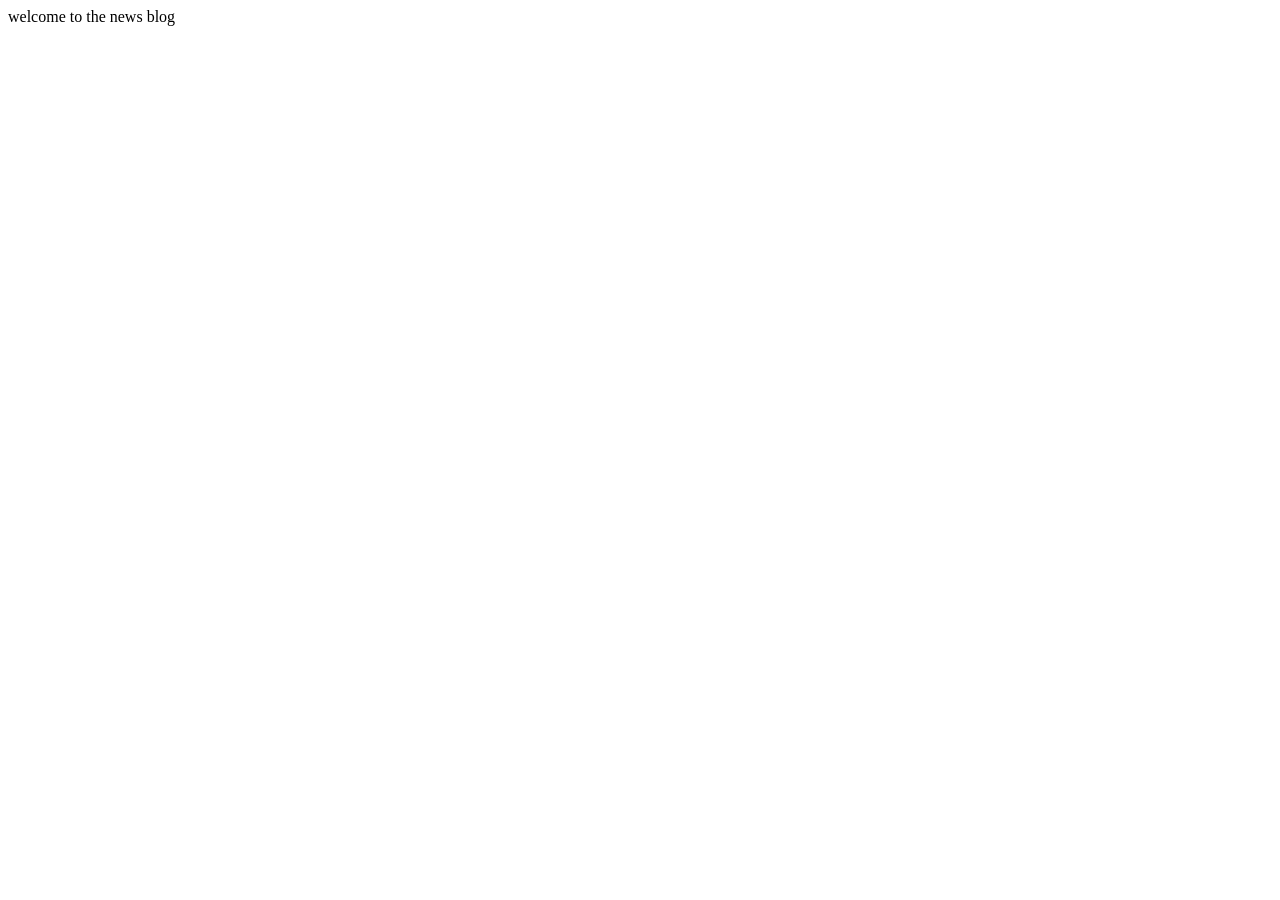
==== index.html @ 35b9dcf6 "updated html" ====
<!DOCTYPE html>
<html lang="en">
<head>
    <meta charset="UTF-8">
    <meta name="viewport" content="width=device-width, initial-scale=1.0">
    <title>the news blog</title>
</head>
<body>
    <span> welcome to the news blog</span>
</body>
</html>
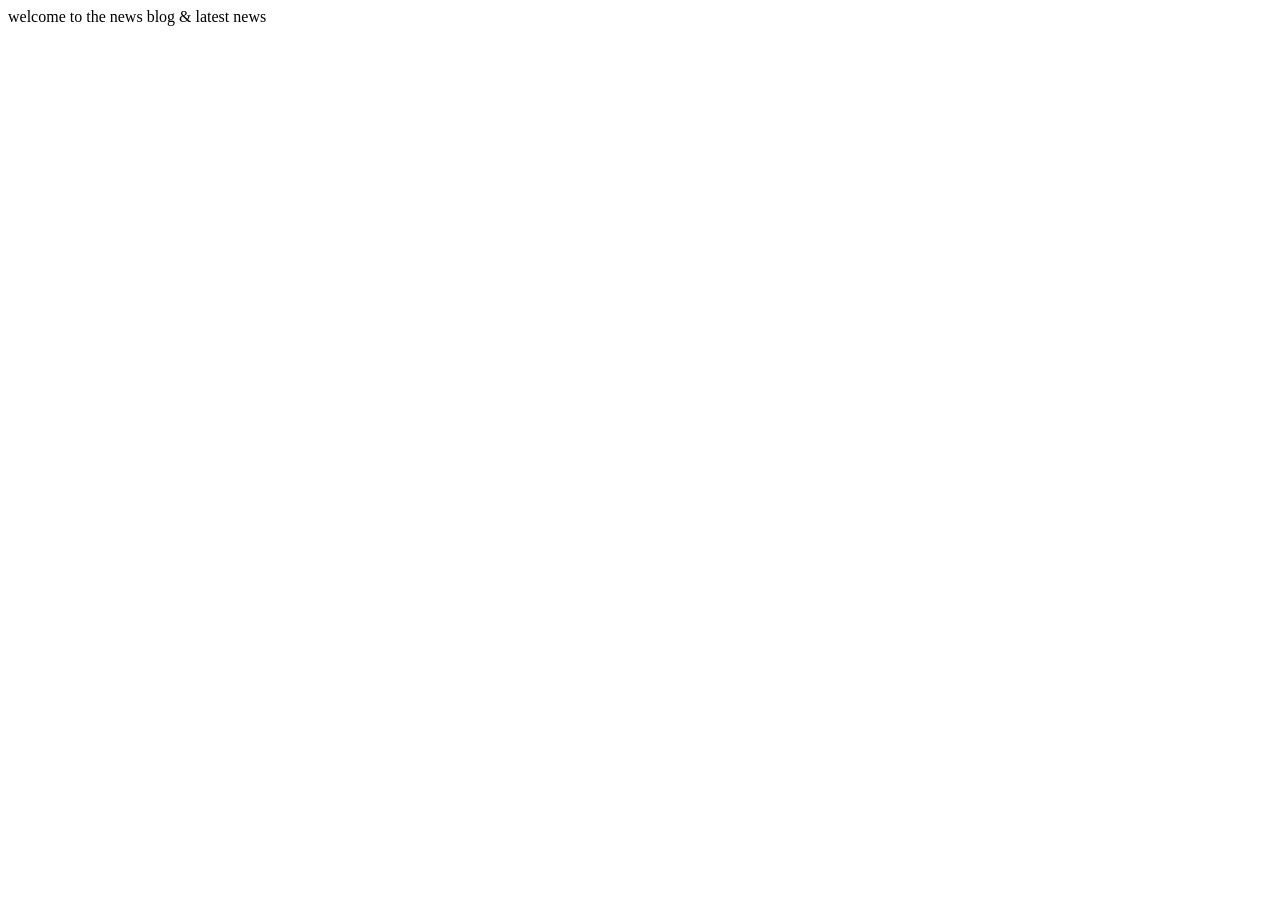
==== commit ac13a8ba: "adding this changes" ====
--- a/index.html
+++ b/index.html
@@ -6,6 +6,6 @@
     <title>the news blog</title>
 </head>
 <body>
-    <span> welcome to the news blog</span>
+    <span> welcome to the news blog & latest news</span>
 </body>
 </html>
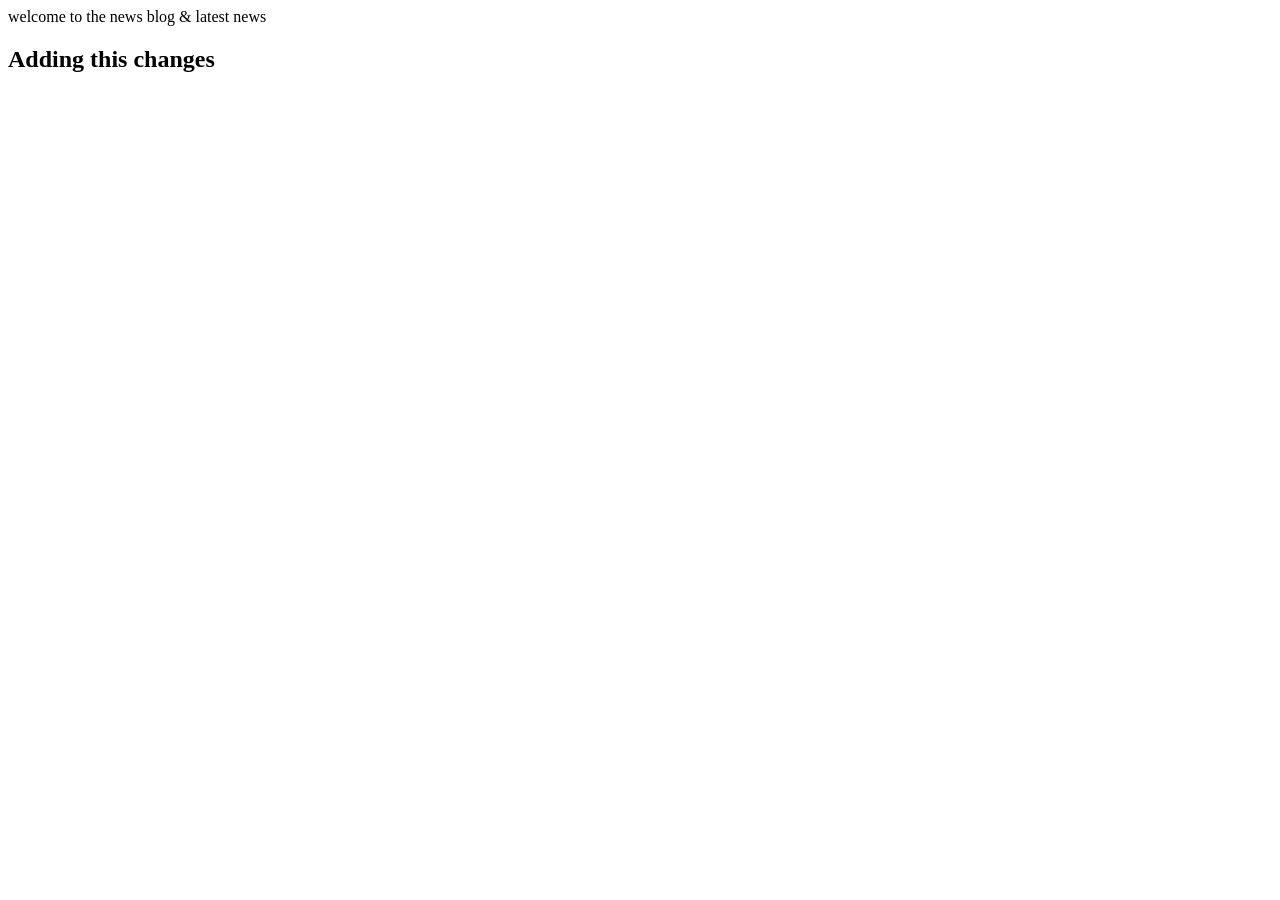
==== commit 17614e3a: "updated  the file" ====
--- a/index.html
+++ b/index.html
@@ -7,5 +7,6 @@
 </head>
 <body>
     <span> welcome to the news blog & latest news</span>
+    <h2>Adding this  changes </h2>
 </body>
 </html>
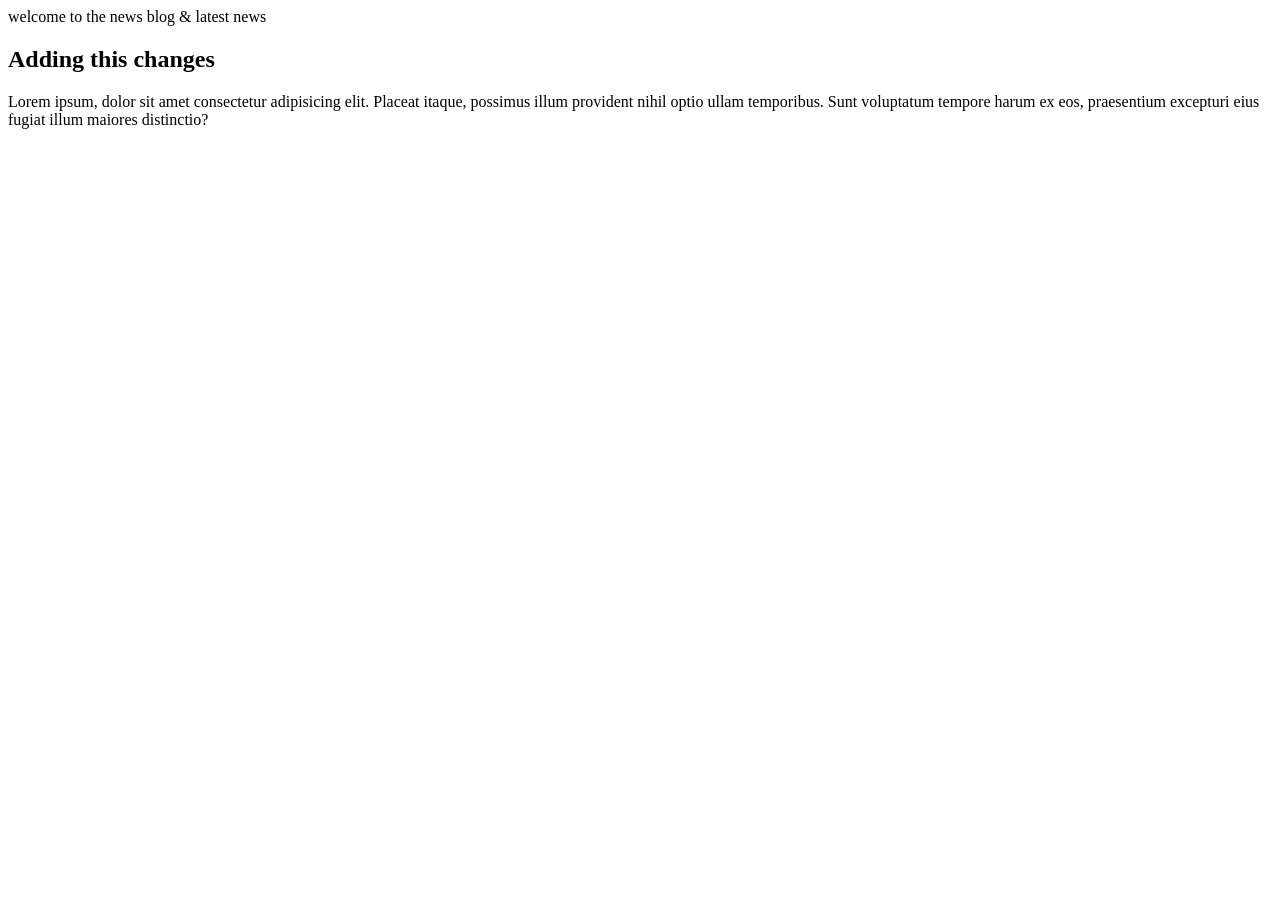
==== commit 8b2df4a8: "pushing  to  my  branch" ====
--- a/index.html
+++ b/index.html
@@ -8,5 +8,6 @@
 <body>
     <span> welcome to the news blog & latest news</span>
     <h2>Adding this  changes </h2>
+    <p>Lorem ipsum, dolor sit amet consectetur adipisicing elit. Placeat itaque, possimus illum provident nihil optio ullam temporibus. Sunt voluptatum tempore harum ex eos, praesentium excepturi eius fugiat illum maiores distinctio?</p>
 </body>
 </html>
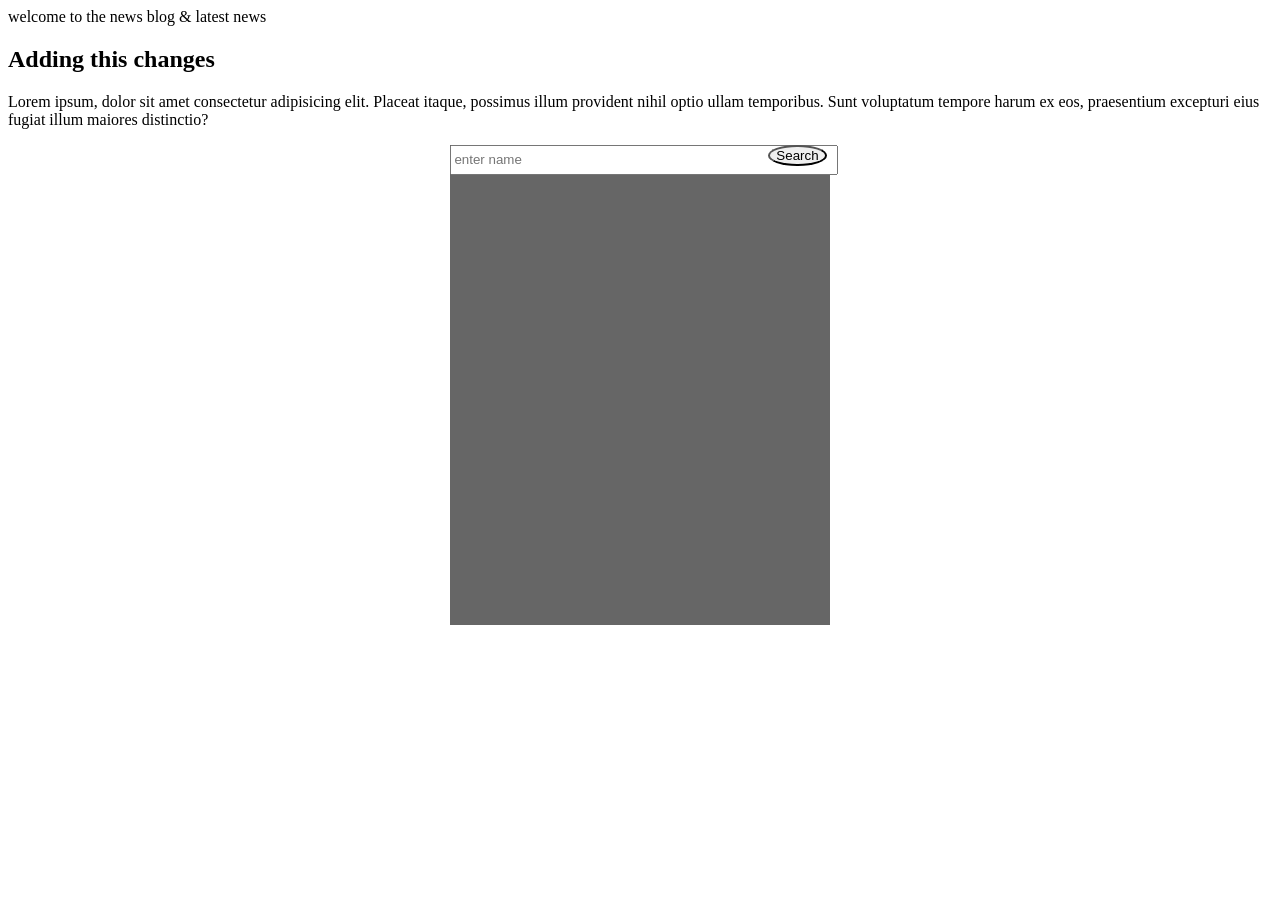
==== commit 83c9265e: "this is just an experiment" ====
--- a/index.html
+++ b/index.html
@@ -9,5 +9,15 @@
     <span> welcome to the news blog & latest news</span>
     <h2>Adding this  changes </h2>
     <p>Lorem ipsum, dolor sit amet consectetur adipisicing elit. Placeat itaque, possimus illum provident nihil optio ullam temporibus. Sunt voluptatum tempore harum ex eos, praesentium excepturi eius fugiat illum maiores distinctio?</p>
+
+    <form style="position:relative ;width:30%; margin: auto; background: #666; height: 30rem; ">
+        <div style="width: 100%; position: relative;display:flex; flex-direction: row; flex-wrap: nowrap;" class="name">
+            <div style="width:100%; position: relative;" class="input">
+                <input style="width:100%; height: 1.5rem;" type="text" placeholder="enter name" required />
+            </div>
+
+            <button style="position:absolute; right: 3px; border-radius:100%;" class="btn">Search</button>
+        </div>
+    </form>
 </body>
 </html>
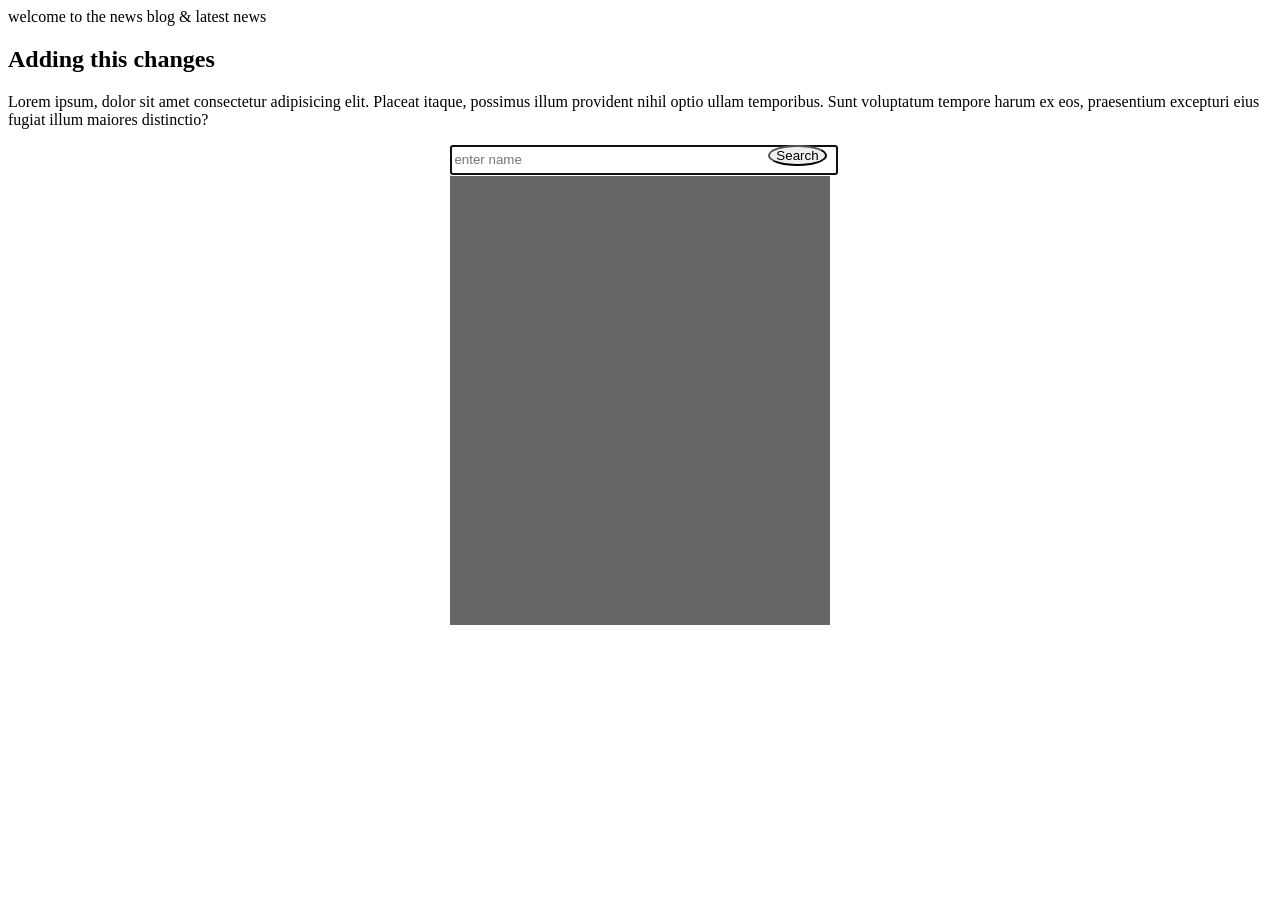
==== commit d2c5ebb1: "attaining responsiveness" ====
--- a/index.html
+++ b/index.html
@@ -4,8 +4,10 @@
     <meta charset="UTF-8">
     <meta name="viewport" content="width=device-width, initial-scale=1.0">
     <title>the news blog</title>
+ 
 </head>
 <body>
+    <script src="./script.js"></script>
     <span> welcome to the news blog & latest news</span>
     <h2>Adding this  changes </h2>
     <p>Lorem ipsum, dolor sit amet consectetur adipisicing elit. Placeat itaque, possimus illum provident nihil optio ullam temporibus. Sunt voluptatum tempore harum ex eos, praesentium excepturi eius fugiat illum maiores distinctio?</p>
